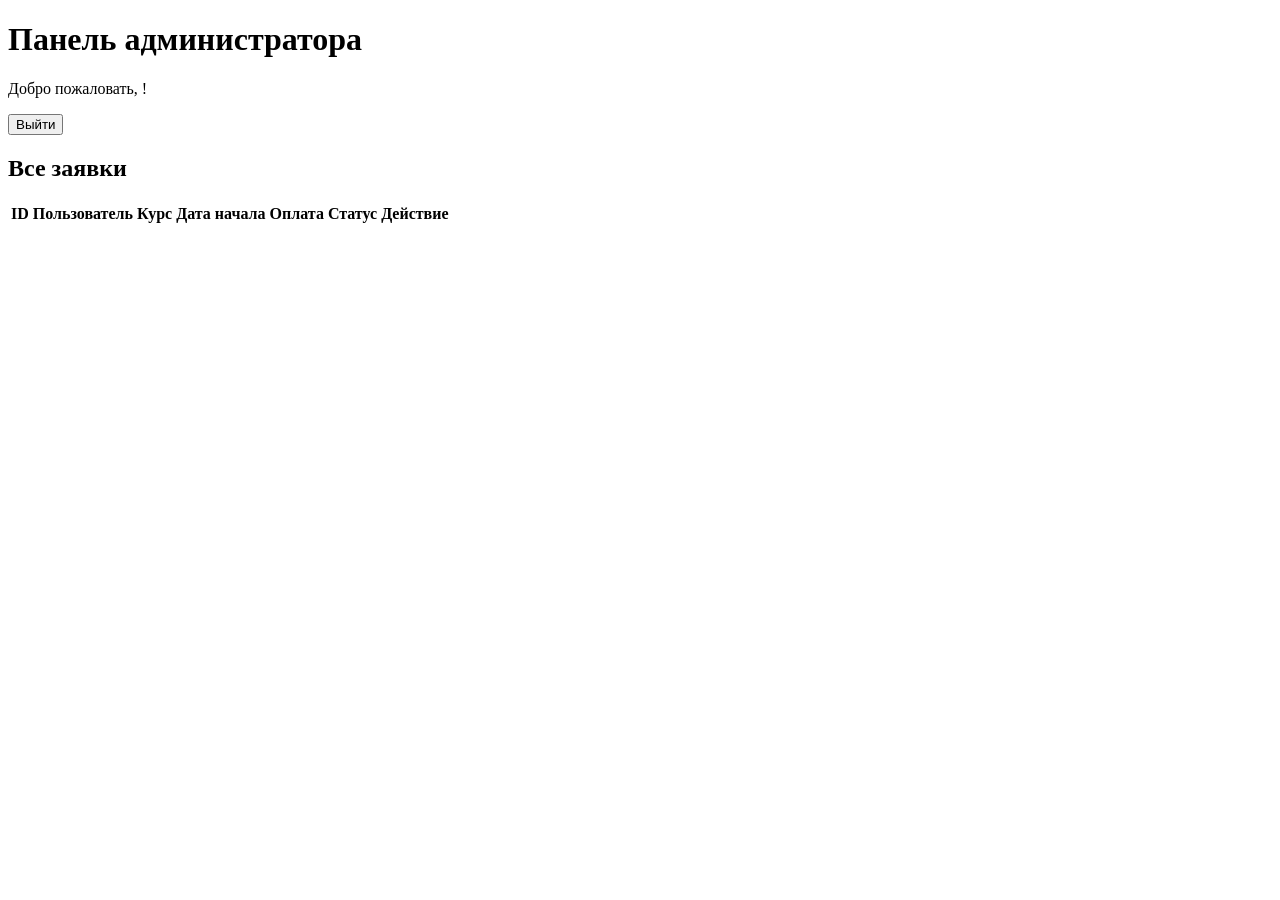
==== Front/static/admin.html @ 5ca28d97 "Основные страницы" ====
<!DOCTYPE html>
<html lang="ru">
<head>
    <meta charset="UTF-8">
    <meta name="viewport" content="width=device-width, initial-scale=1.0">
    <title>Панель администратора - Водить.РФ</title>
    <link rel="stylesheet" href="/style.css">
</head>
<body>
    <div class="container">
        <div class="header">
            <h1>Панель администратора</h1>
            <p>Добро пожаловать, <span id="admin-name"></span>!</p>
            <button onclick="logout()" class="danger">Выйти</button>
        </div>
        
        <!-- Все заявки -->
        <div class="section">
            <h2>Все заявки</h2>
            <table class="data-table" id="all-applications-table">
                <thead>
                    <tr>
                        <th>ID</th>
                        <th>Пользователь</th>
                        <th>Курс</th>
                        <th>Дата начала</th>
                        <th>Оплата</th>
                        <th>Статус</th>
                        <th>Действие</th>
                    </tr>
                </thead>
                <tbody></tbody>
            </table>
        </div>
    </div>
    
    <script src="/script.js"></script>
</body>
</html>
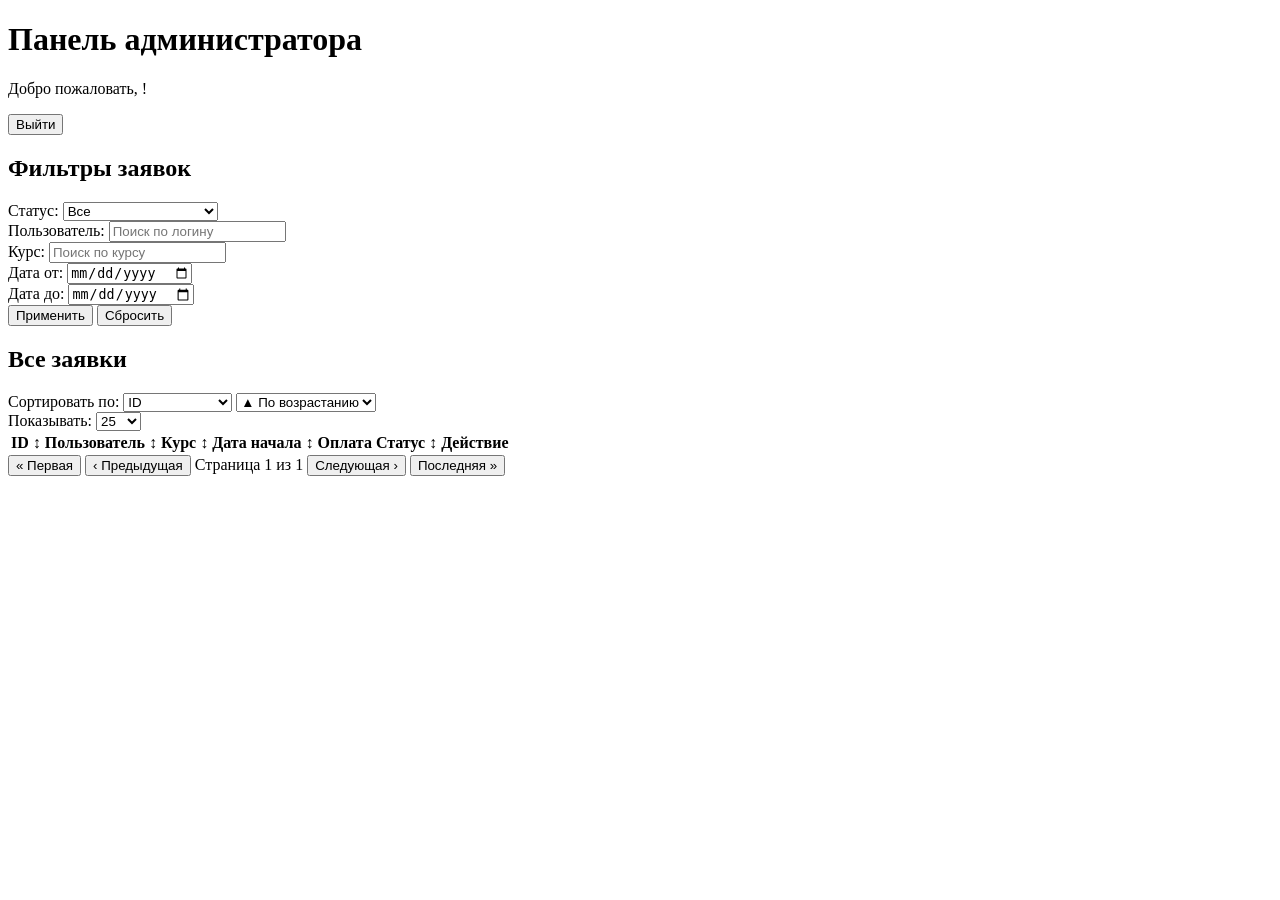
==== commit 55007a9f: "Доработки" ====
--- a/Front/static/admin.html
+++ b/Front/static/admin.html
@@ -14,25 +14,129 @@
             <button onclick="logout()" class="danger">Выйти</button>
         </div>
         
+        <!-- Панель фильтров -->
+        <div class="section">
+            <h2>Фильтры заявок</h2>
+            <div class="filters-panel">
+                <div class="filter-group">
+                    <label>Статус:</label>
+                    <select id="filter-status">
+                        <option value="all">Все</option>
+                        <option value="Новая">Новая</option>
+                        <option value="Идет обучение">Идет обучение</option>
+                        <option value="Обучение завершено">Обучение завершено</option>
+                    </select>
+                </div>
+                <div class="filter-group">
+                    <label>Пользователь:</label>
+                    <input type="text" id="filter-user" placeholder="Поиск по логину">
+                </div>
+                <div class="filter-group">
+                    <label>Курс:</label>
+                    <input type="text" id="filter-course" placeholder="Поиск по курсу">
+                </div>
+                <div class="filter-group">
+                    <label>Дата от:</label>
+                    <input type="date" id="filter-date-from">
+                </div>
+                <div class="filter-group">
+                    <label>Дата до:</label>
+                    <input type="date" id="filter-date-to">
+                </div>
+                <div class="filter-actions">
+                    <button onclick="applyFilters()" class="success">Применить</button>
+                    <button onclick="resetFilters()" class="danger">Сбросить</button>
+                </div>
+            </div>
+        </div>
+        
         <!-- Все заявки -->
         <div class="section">
-            <h2>Все заявки</h2>
-            <table class="data-table" id="all-applications-table">
-                <thead>
-                    <tr>
-                        <th>ID</th>
-                        <th>Пользователь</th>
-                        <th>Курс</th>
-                        <th>Дата начала</th>
-                        <th>Оплата</th>
-                        <th>Статус</th>
-                        <th>Действие</th>
-                    </tr>
-                </thead>
-                <tbody></tbody>
-            </table>
+            <div class="table-header">
+                <h2>Все заявки</h2>
+            </div>
+            
+            <div class="table-controls">
+                <div class="sort-controls">
+                    <label>Сортировать по:</label>
+                    <select id="sort-field" onchange="sortApplications()">
+                        <option value="id">ID</option>
+                        <option value="user_login">Пользователь</option>
+                        <option value="course_name">Курс</option>
+                        <option value="start_date">Дата начала</option>
+                        <option value="status">Статус</option>
+                    </select>
+                    <select id="sort-order" onchange="sortApplications()">
+                        <option value="asc">▲ По возрастанию</option>
+                        <option value="desc">▼ По убыванию</option>
+                    </select>
+                </div>
+                <div class="items-per-page">
+                    <label>Показывать:</label>
+                    <select id="items-per-page" onchange="changeItemsPerPage()">
+                        <option value="10">10</option>
+                        <option value="25" selected>25</option>
+                        <option value="50">50</option>
+                        <option value="100">100</option>
+                    </select>
+                </div>
+            </div>
+            
+            <div class="table-wrapper">
+                <table class="data-table" id="all-applications-table">
+                    <thead>
+                        <tr>
+                            <th onclick="sortByField('id')" style="cursor: pointer;">ID ↕</th>
+                            <th onclick="sortByField('user_login')" style="cursor: pointer;">Пользователь ↕</th>
+                            <th onclick="sortByField('course_name')" style="cursor: pointer;">Курс ↕</th>
+                            <th onclick="sortByField('start_date')" style="cursor: pointer;">Дата начала ↕</th>
+                            <th>Оплата</th>
+                            <th onclick="sortByField('status')" style="cursor: pointer;">Статус ↕</th>
+                            <th>Действие</th>
+                        </tr>
+                    </thead>
+                    <tbody></tbody>
+                </table>
+            </div>
+            
+            <!-- Пагинация -->
+            <div class="pagination" id="pagination">
+                <button onclick="firstPage()" class="pagination-btn">« Первая</button>
+                <button onclick="prevPage()" class="pagination-btn">‹ Предыдущая</button>
+                <span class="page-info" id="page-info">Страница 1 из 1</span>
+                <button onclick="nextPage()" class="pagination-btn">Следующая ›</button>
+                <button onclick="lastPage()" class="pagination-btn">Последняя »</button>
+            </div>
+            
+            <div class="stats-info" id="stats-info"></div>
         </div>
     </div>
+    
+    <!-- Модальное окно подтверждения -->
+    <div id="confirm-modal" class="modal" style="display:none;">
+        <div class="modal-content">
+            <h3>Подтверждение действия</h3>
+            <p id="modal-message">Вы уверены?</p>
+            <div class="modal-buttons">
+                <button onclick="confirmAction(true)" class="success">Да</button>
+                <button onclick="confirmAction(false)" class="danger">Нет</button>
+            </div>
+        </div>
+    </div>
+    
+    <!-- Модальное окно уведомления -->
+    <div id="notification-modal" class="modal" style="display:none;">
+        <div class="modal-content">
+            <h3>Уведомление</h3>
+            <p id="notification-message"></p>
+            <div class="modal-buttons">
+                <button onclick="closeNotification()" class="success">OK</button>
+            </div>
+        </div>
+    </div>
+    
+    <!-- Всплывающее уведомление (toast) -->
+    <div id="toast" class="toast" style="display:none;"></div>
     
     <script src="/script.js"></script>
 </body>
